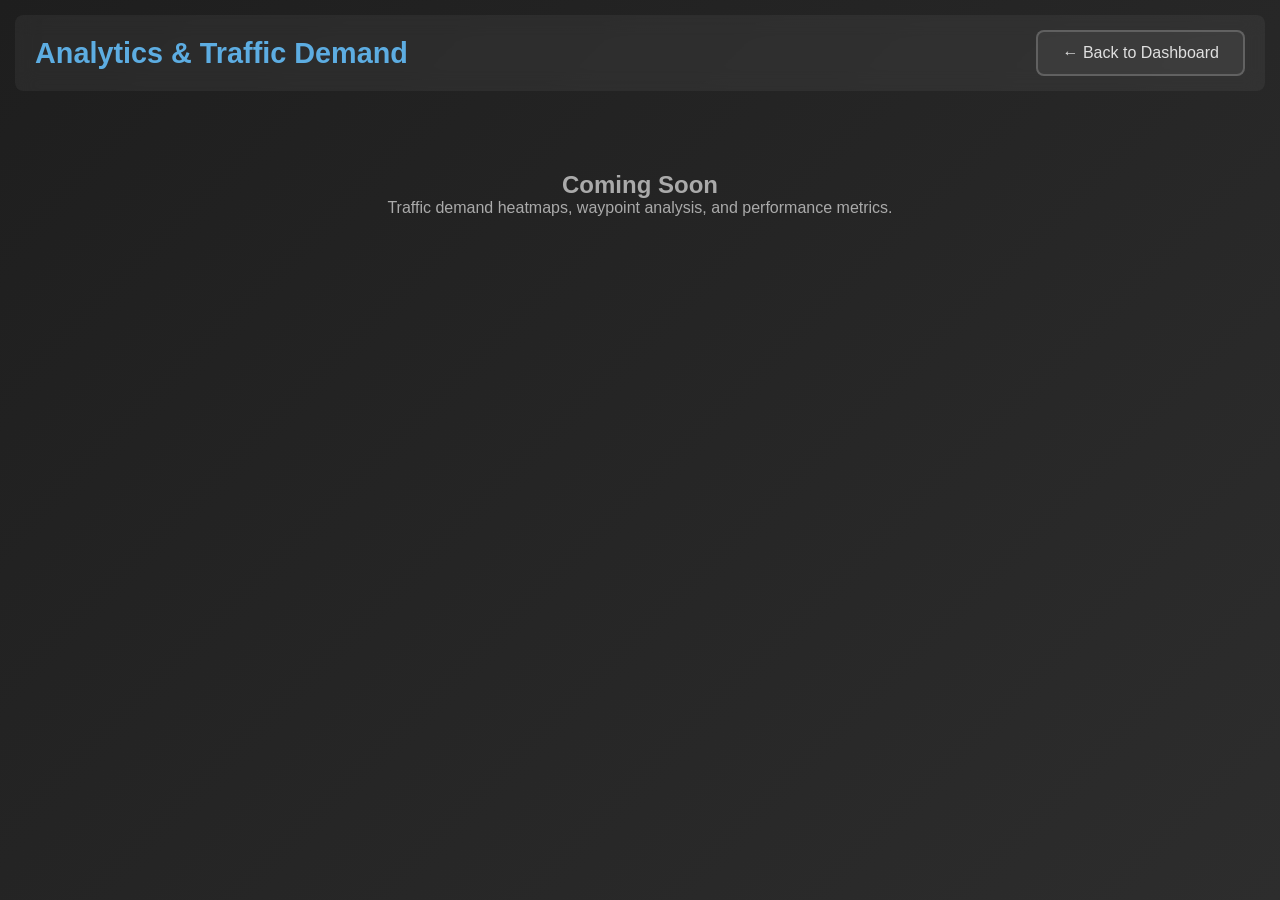
==== dashboard/analytics.html @ 152db611 "NAT Entry Conflict Dashboard - Fully Functional v1.0 ✅ Core Features Complete: - Real-time entry poi" ====
<!DOCTYPE html>
<html lang="en">
<head>
    <meta charset="UTF-8">
    <meta name="viewport" content="width=device-width, initial-scale=1.0">
    <title>Analytics - NAT Dashboard</title>
    <link rel="stylesheet" href="styles.css">
</head>
<body>
    <div class="container">
        <header>
            <h1>Analytics & Traffic Demand</h1>
            <div class="header-controls">
                <button class="analytics-btn" onclick="location.href='/'">← Back to Dashboard</button>
            </div>
        </header>
        
        <div style="text-align: center; padding: 60px; color: #aaa;">
            <h2>Coming Soon</h2>
            <p>Traffic demand heatmaps, waypoint analysis, and performance metrics.</p>
        </div>
    </div>
</body>
</html>
---- dashboard/styles.css ----
* {
    margin: 0;
    padding: 0;
    box-sizing: border-box;
}

body {
    font-family: -apple-system, BlinkMacSystemFont, 'Segoe UI', Roboto, 'Helvetica Neue', Arial, sans-serif;
    background: linear-gradient(135deg, #1e1e1e 0%, #2d2d2d 100%);
    color: #e0e0e0;
    padding: 15px;
    min-height: 100vh;
}

.container {
    max-width: 1600px;
    margin: 0 auto;
}

/* Header */
header {
    display: flex;
    justify-content: space-between;
    align-items: center;
    margin-bottom: 20px;
    padding: 15px 20px;
    background: rgba(255, 255, 255, 0.05);
    border-radius: 8px;
    backdrop-filter: blur(10px);
}

h1 {
    font-size: 1.8rem;
    font-weight: 600;
    color: #5dade2;
}

.header-controls {
    display: flex;
    align-items: center;
    gap: 15px;
}

.help-btn {
    width: 32px;
    height: 32px;
    background: rgba(93, 173, 226, 0.2);
    border: 2px solid #5dade2;
    border-radius: 50%;
    color: #5dade2;
    font-size: 1.2rem;
    font-weight: bold;
    cursor: pointer;
    transition: all 0.2s;
}

.help-btn:hover {
    background: rgba(93, 173, 226, 0.3);
    transform: scale(1.05);
}

.refresh-btn {
    padding: 8px 16px;
    background: rgba(93, 173, 226, 0.2);
    border: 2px solid #5dade2;
    border-radius: 6px;
    color: #5dade2;
    cursor: pointer;
    font-size: 0.95rem;
    transition: all 0.2s;
    display: flex;
    align-items: center;
    gap: 8px;
}

.refresh-btn:hover {
    background: rgba(93, 173, 226, 0.3);
}

.refresh-icon {
    font-size: 1.2rem;
}

.timestamp {
    color: #aaa;
    font-size: 0.9rem;
}

/* Main Grid */
.main-grid {
    display: grid;
    grid-template-columns: 1fr 1fr;
    gap: 20px;
    margin-bottom: 20px;
}

.direction-section {
    background: rgba(255, 255, 255, 0.03);
    border-radius: 8px;
    padding: 20px;
}

.direction-header {
    display: flex;
    align-items: center;
    gap: 10px;
    margin-bottom: 15px;
    padding-bottom: 10px;
    border-bottom: 2px solid rgba(255, 255, 255, 0.1);
    font-size: 1.3rem;
    font-weight: 600;
}

.direction-header.eastbound {
    color: #66bb6a;
}

.direction-header.westbound {
    color: #ef5350;
}

.direction-arrow {
    font-size: 1.5rem;
}

.direction-subtitle {
    font-size: 0.8rem;
    color: #aaa;
    font-weight: 400;
    margin-left: auto;
}

/* Entry Point Cards */
.entry-grid {
    display: grid;
    grid-template-columns: repeat(auto-fill, minmax(200px, 1fr));
    gap: 15px;
}

.entry-card {
    background: rgba(255, 255, 255, 0.05);
    border: 2px solid rgba(255, 255, 255, 0.1);
    border-radius: 8px;
    padding: 15px;
    cursor: pointer;
    transition: all 0.3s;
}

.entry-card:hover {
    transform: translateY(-2px);
    box-shadow: 0 4px 12px rgba(0, 0, 0, 0.3);
}

.entry-card.status-clear {
    border-color: #66bb6a;
}

.entry-card.status-warning {
    border-color: #ffa726;
}

.entry-card.status-critical {
    border-color: #ef5350;
    animation: pulse 2s infinite;
}

@keyframes pulse {
    0%, 100% { opacity: 1; }
    50% { opacity: 0.7; }
}

.entry-name {
    font-size: 1.3rem;
    font-weight: 600;
    margin-bottom: 5px;
}

.entry-count {
    color: #aaa;
    font-size: 0.9rem;
    margin-bottom: 10px;
}

.entry-status {
    font-size: 0.95rem;
    font-weight: 500;
    padding: 5px 10px;
    border-radius: 4px;
    text-align: center;
}

.entry-status.clear {
    background: rgba(102, 187, 106, 0.2);
    color: #66bb6a;
}

.entry-status.warning {
    background: rgba(255, 167, 38, 0.2);
    color: #ffa726;
}

.entry-status.critical {
    background: rgba(239, 83, 80, 0.2);
    color: #ef5350;
}

/* Analytics Section */
.analytics-section {
    display: flex;
    gap: 15px;
    justify-content: center;
    margin-bottom: 20px;
}

.analytics-btn {
    padding: 12px 24px;
    background: rgba(255, 255, 255, 0.05);
    border: 2px solid rgba(255, 255, 255, 0.2);
    border-radius: 8px;
    color: #e0e0e0;
    font-size: 1rem;
    cursor: pointer;
    transition: all 0.2s;
}

.analytics-btn:hover {
    background: rgba(255, 255, 255, 0.1);
    border-color: #5dade2;
    transform: translateY(-2px);
}

/* Footer */
.app-footer {
    text-align: center;
    padding: 15px;
    color: #888;
    font-size: 0.85rem;
    display: flex;
    justify-content: center;
    gap: 10px;
    flex-wrap: wrap;
}

.app-footer a {
    color: #5dade2;
    text-decoration: none;
}

.app-footer a:hover {
    text-decoration: underline;
}

/* Modals */
.modal {
    display: none;
    position: fixed;
    z-index: 1000;
    left: 0;
    top: 0;
    width: 100%;
    height: 100%;
    background-color: rgba(0, 0, 0, 0.8);
    backdrop-filter: blur(5px);
}

.modal-content {
    background: #2d2d2d;
    margin: 5% auto;
    padding: 30px;
    border: 1px solid #444;
    border-radius: 12px;
    width: 90%;
    max-width: 800px;
    max-height: 80vh;
    overflow-y: auto;
}

.strip-modal-content {
    max-width: 1200px;
}

.modal-header {
    display: flex;
    justify-content: space-between;
    align-items: center;
    margin-bottom: 20px;
    padding-bottom: 15px;
    border-bottom: 2px solid rgba(255, 255, 255, 0.1);
}

.modal-close {
    color: #aaa;
    font-size: 28px;
    font-weight: bold;
    cursor: pointer;
    transition: color 0.2s;
}

.modal-close:hover {
    color: #fff;
}

.modal-subtitle {
    color: #aaa;
    font-size: 0.95rem;
    margin-bottom: 20px;
}

.help-section {
    margin-bottom: 25px;
}

.help-section h3 {
    color: #5dade2;
    margin-bottom: 10px;
    font-size: 1.1rem;
}

.help-grid {
    display: grid;
    grid-template-columns: repeat(auto-fit, minmax(200px, 1fr));
    gap: 15px;
    margin-top: 15px;
}

.help-item {
    padding: 10px;
    background: rgba(255, 255, 255, 0.05);
    border-radius: 6px;
}

.status-example {
    padding: 8px;
    border-radius: 4px;
    text-align: center;
    font-weight: 600;
    margin-bottom: 8px;
}

.status-example.status-clear {
    background: rgba(102, 187, 106, 0.2);
    color: #66bb6a;
}

.status-example.status-warning {
    background: rgba(255, 167, 38, 0.2);
    color: #ffa726;
}

.status-example.status-critical {
    background: rgba(239, 83, 80, 0.2);
    color: #ef5350;
}

.help-list {
    list-style: none;
    padding-left: 0;
}

.help-list li {
    padding: 8px 0;
    display: flex;
    align-items: center;
    gap: 10px;
}

.color-sample {
    display: inline-block;
    width: 24px;
    height: 24px;
    border-radius: 4px;
}

.color-sample.green {
    background: #66bb6a;
}

.color-sample.yellow {
    background: #ffa726;
}

.color-sample.red {
    background: #ef5350;
}

/* Strip Container */
.strip-container {
    font-family: 'Courier New', monospace;
    font-size: 0.85rem;
    background: #1e1e1e;
    padding: 20px;
    border-radius: 8px;
}

.conflict-group {
    margin-bottom: 30px;
}

.conflict-header {
    background: rgba(239, 83, 80, 0.2);
    color: #ef5350;
    padding: 10px 15px;
    border-radius: 6px;
    margin-bottom: 15px;
    font-weight: 600;
}

.atc-strip {
    background: #2d2d2d;
    border: 1px solid #444;
    border-radius: 6px;
    padding: 12px 15px;
    margin-bottom: 10px;
    font-family: 'Courier New', monospace;
    font-size: 0.9rem;
    line-height: 1.6;
    overflow-x: auto;
}

.atc-strip.conflict {
    border-color: #ffa726;
    border-width: 2px;
}

.strip-line {
    display: flex;
    justify-content: space-between;
    margin-bottom: 4px;
}

.strip-line:last-child {
    margin-bottom: 0;
}
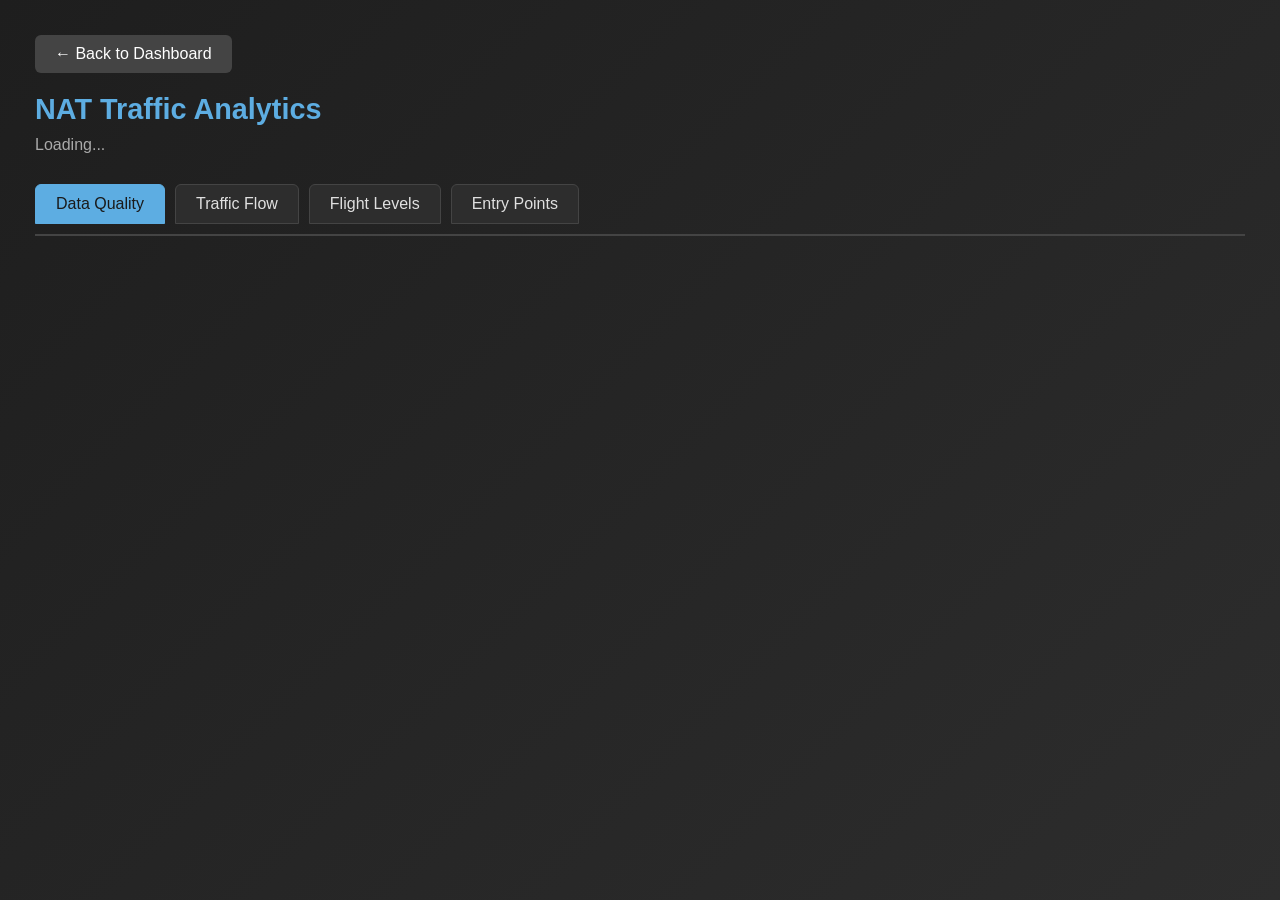
==== commit 97d1c05c: "Code review fixes: Critical bugs, security, and logic improvements CRITICAL FIXES: - Fix dashboard/a" ====
--- a/dashboard/analytics.html
+++ b/dashboard/analytics.html
@@ -3,22 +3,210 @@
 <head>
     <meta charset="UTF-8">
     <meta name="viewport" content="width=device-width, initial-scale=1.0">
-    <title>Analytics - NAT Dashboard</title>
+    <title>NAT Analytics</title>
     <link rel="stylesheet" href="styles.css">
+    <style>
+        .analytics-container {
+            max-width: 1400px;
+            margin: 0 auto;
+            padding: 20px;
+        }
+
+        .analytics-menu {
+            display: flex;
+            gap: 10px;
+            margin-bottom: 30px;
+            border-bottom: 2px solid #444;
+            padding-bottom: 10px;
+        }
+
+        .menu-item {
+            padding: 10px 20px;
+            background: #2d2d2d;
+            border: 1px solid #444;
+            border-radius: 6px 6px 0 0;
+            cursor: pointer;
+            transition: all 0.2s;
+        }
+
+        .menu-item:hover {
+            background: #3d3d3d;
+        }
+
+        .menu-item.active {
+            background: #5dade2;
+            border-color: #5dade2;
+            color: #1a1a1a;
+        }
+
+        .analytics-section {
+            display: none;
+        }
+
+        .analytics-section.active {
+            display: block;
+        }
+
+        .stat-grid {
+            display: grid;
+            grid-template-columns: repeat(auto-fit, minmax(250px, 1fr));
+            gap: 20px;
+            margin-bottom: 30px;
+        }
+
+        .stat-card {
+            background: #2d2d2d;
+            border: 1px solid #444;
+            border-radius: 8px;
+            padding: 20px;
+        }
+
+        .stat-value {
+            font-size: 2.5rem;
+            font-weight: bold;
+            color: #5dade2;
+        }
+
+        .stat-label {
+            color: #aaa;
+            font-size: 0.9rem;
+            margin-top: 5px;
+        }
+
+        .chart-container {
+            background: #2d2d2d;
+            border: 1px solid #444;
+            border-radius: 8px;
+            padding: 20px;
+            margin-bottom: 20px;
+        }
+
+        .chart-title {
+            font-size: 1.2rem;
+            margin-bottom: 15px;
+            color: #5dade2;
+        }
+
+        .bar-chart {
+            display: flex;
+            flex-direction: column;
+            gap: 10px;
+        }
+
+        .bar-row {
+            display: flex;
+            align-items: center;
+            gap: 10px;
+        }
+
+        .bar-label {
+            width: 80px;
+            text-align: right;
+            font-size: 0.9rem;
+        }
+
+        .bar-fill {
+            height: 25px;
+            background: linear-gradient(90deg, #5dade2, #3a7ca5);
+            border-radius: 4px;
+            display: flex;
+            align-items: center;
+            padding: 0 10px;
+            color: #fff;
+            font-size: 0.85rem;
+            font-weight: bold;
+        }
+
+        .issue-list {
+            background: #2d2d2d;
+            border: 1px solid #444;
+            border-radius: 8px;
+            padding: 20px;
+            margin-bottom: 20px;
+        }
+
+        .issue-item {
+            padding: 10px;
+            background: #1a1a1a;
+            border-left: 3px solid #ff6b6b;
+            margin-bottom: 10px;
+            border-radius: 4px;
+        }
+
+        .issue-item.warning {
+            border-left-color: #ffa726;
+        }
+
+        .issue-item.info {
+            border-left-color: #5dade2;
+        }
+
+        .back-button {
+            display: inline-block;
+            padding: 10px 20px;
+            background: #444;
+            border-radius: 6px;
+            text-decoration: none;
+            color: #fff;
+            margin-bottom: 20px;
+        }
+
+        .back-button:hover {
+            background: #555;
+        }
+    </style>
 </head>
 <body>
-    <div class="container">
-        <header>
-            <h1>Analytics & Traffic Demand</h1>
-            <div class="header-controls">
-                <button class="analytics-btn" onclick="location.href='/'">← Back to Dashboard</button>
-            </div>
-        </header>
+    <div class="analytics-container">
+        <a href="/" class="back-button">← Back to Dashboard</a>
         
-        <div style="text-align: center; padding: 60px; color: #aaa;">
-            <h2>Coming Soon</h2>
-            <p>Traffic demand heatmaps, waypoint analysis, and performance metrics.</p>
+        <h1 style="color: #5dade2; margin-bottom: 10px;">NAT Traffic Analytics</h1>
+        <p style="color: #aaa; margin-bottom: 30px;" id="timestamp">Loading...</p>
+
+        <div class="analytics-menu">
+            <div class="menu-item active" data-section="qa">Data Quality</div>
+            <div class="menu-item" data-section="traffic">Traffic Flow</div>
+            <div class="menu-item" data-section="levels">Flight Levels</div>
+            <div class="menu-item" data-section="entries">Entry Points</div>
+        </div>
+
+        <!-- QA Section -->
+        <div class="analytics-section active" id="qa-section">
+            <div class="stat-grid" id="qa-stats"></div>
+            <div id="qa-issues"></div>
+        </div>
+
+        <!-- Traffic Flow Section -->
+        <div class="analytics-section" id="traffic-section">
+            <div class="stat-grid" id="traffic-stats"></div>
+            <div class="chart-container">
+                <div class="chart-title">Traffic by Hour (Last 24h)</div>
+                <div class="bar-chart" id="hourly-chart"></div>
+            </div>
+        </div>
+
+        <!-- Flight Levels Section -->
+        <div class="analytics-section" id="levels-section">
+            <div class="stat-grid" id="levels-stats"></div>
+            <div class="chart-container">
+                <div class="chart-title">Flight Level Distribution</div>
+                <div class="bar-chart" id="fl-chart"></div>
+            </div>
+        </div>
+
+        <!-- Entry Points Section -->
+        <div class="analytics-section" id="entries-section">
+            <div class="chart-container">
+                <div class="chart-title">Western Entry Points (Eastbound)</div>
+                <div class="bar-chart" id="west-entries-chart"></div>
+            </div>
+            <div class="chart-container">
+                <div class="chart-title">Eastern Entry Points (Westbound)</div>
+                <div class="bar-chart" id="east-entries-chart"></div>
+            </div>
         </div>
     </div>
+
+    <script src="analytics.js"></script>
 </body>
 </html>
--- a/dashboard/styles.css
+++ b/dashboard/styles.css
@@ -411,23 +411,101 @@
     border-radius: 6px;
     padding: 12px 15px;
     margin-bottom: 10px;
-    font-family: 'Courier New', monospace;
-    font-size: 0.9rem;
-    line-height: 1.6;
+    font-family: 'Roboto Mono', 'Consolas', 'Courier New', monospace;
+    font-size: 0.8rem;
+    line-height: 1.4;
     overflow-x: auto;
+    display: grid;
+    grid-template-columns: 100px 1fr 100px;
+    gap: 15px;
 }
 
 .atc-strip.conflict {
     border-color: #ffa726;
     border-width: 2px;
+    background: rgba(255, 167, 38, 0.1);
+}
+
+.strip-tombstone {
+    display: flex;
+    flex-direction: column;
+    justify-content: flex-start;
+    gap: 4px;
+    border-right: 1px solid #555;
+    padding-right: 10px;
+}
+
+.strip-tombstone.right {
+    border-right: none;
+    border-left: 1px solid #555;
+    padding-left: 10px;
+    padding-right: 0;
+}
+
+.strip-tombstone-callsign {
+    font-size: 1.3rem;
+    font-weight: bold;
+    text-align: center;
+}
+
+.strip-tombstone-aircraft {
+    font-size: 0.9rem;
+    text-align: center;
+}
+
+.strip-tombstone-mach {
+    font-size: 0.8rem;
+    text-align: center;
+    margin-top: 4px;
+}
+
+.strip-tombstone-fl {
+    font-size: 0.85rem;
+    text-align: center;
+}
+
+.strip-selcal-column {
+    display: flex;
+    align-items: center;
+    justify-content: center;
+    font-size: 1rem;
+    color: #888;
+}
+
+.strip-data-area {
+    display: flex;
+    flex-direction: column;
+    gap: 4px;
+}
+
+.strip-waypoints-row {
+    display: grid;
+    grid-template-columns: repeat(9, 1fr);
+    gap: 4px;
+    font-weight: 600;
+    font-size: 0.85rem;
+}
+
+.strip-times-row {
+    display: grid;
+    grid-template-columns: repeat(9, 1fr);
+    gap: 4px;
+    color: #5dade2;
+    font-size: 0.8rem;
+}
+
+.strip-route-row {
+    margin-top: 8px;
+    padding-top: 6px;
+    border-top: 1px solid #444;
+    font-size: 0.9rem;
+    text-align: left;
+    align-self: end;
 }
 
 .strip-line {
     display: flex;
     justify-content: space-between;
-    margin-bottom: 4px;
-}
-
-.strip-line:last-child {
-    margin-bottom: 0;
-}
+    margin-bottom: 2px;
+    font-family: 'Courier New', monospace;
+}
